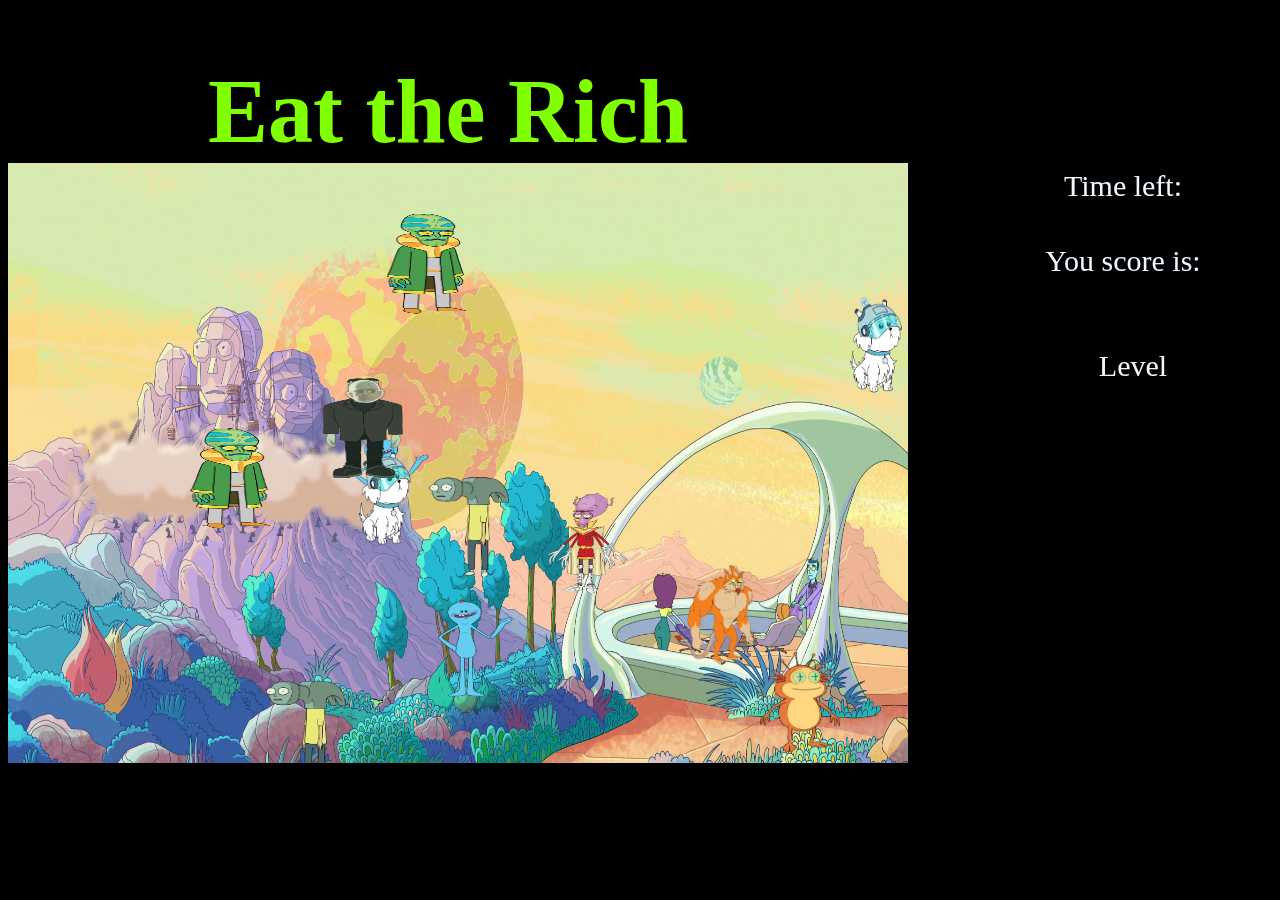
==== index1.html @ cd91f3f6 "width" ====
<!DOCTYPE html>
<html lang="en">
  <head>
    <meta charset="UTF-8" />
    <meta http-equiv="X-UA-Compatible" content="IE=edge" />
    <meta name="viewport" content="width=device-width, initial-scale=1.0" />
    <link rel="stylesheet" href="style.css" />
    <title>Document</title>
  </head>
  <body>
    <h1 class="eat">Eat the Rich</h1>
    <div class="main-content">
      <canvas id="my-canvas" width="900" height="600"></canvas>

      <div class="score-and-levels">
        <div class="score">
          <p>Time left:</p>
          <p id="thetime">&#8734;</p>
          <p>You score is:</p>
          <p id="thescore">0</p>
        </div>
        <div id="skulls">
          <p>Level</p>
          <div class="img-skull"></div>
        </div>
      </div>
    </div>

    <div id="gameoverscreen" class="container">
      <img src="./images/maxresdefault.jpg" width="800" alt="logo" />
      <button id="restart-btn">Play Again!</button>
    </div>

    <div id="winnerscreen" class="container">
      <img src="./images/RTR34TDL.jpg" height="450" alt="logo" />
      <button id="next-btn">Next Level!</button>
    </div>

    <script src="./obstacles.js"></script>
    <script src="./game.js"></script>
    <script src="./richguy.js"></script>
    <script src="./main.js"></script>
  </body>
</html>
---- style.css ----
canvas {
  display: flex;
}

#thescore,
#thetime {
  font-family: get schwifty;
  color: chartreuse;
  text-align: end;
  width: 100px;
}

#skulls {
  width: 450px;
  display: flex;
  flex-direction: column;
  justify-content: center;
  align-items: center;
}

.img-skull {
  display: flex;
  flex-direction: row;
  flex-wrap: wrap;
  padding: 5px;
}

#skulls p {
  text-align: center;
}

.container {
  display: flex;
  flex-direction: column;
  align-items: center;
}

.story {
  display: flex;
  flex-direction: column;
  justify-content: center;
}

p {
  color: aliceblue;
  font-size: 30px;
  width: 600px;
  align-self: center;
  text-align: center;
  line-height: 1.5;
}

h1 {
  font-size: 90px;
  font-family: get schwifty;
  color: chartreuse;
  margin-bottom: 0px;
}

.eat {
  margin-left: 200px;
}

.alienimg {
  height: 250px;
  display: flex;
  align-self: center;
  margin: 0px 70px 0px 70px;
}

.alien-img {
  display: flex;
  flex-direction: row;
  justify-content: center;
  width: 400px;
  align-self: center;
}

.story > h1 {
  display: flex;
  justify-content: center;
}

#arrow {
  color: chartreuse;
  display: flex;
  justify-content: center;
  font-size: 100px;
  margin-top: 0px;
}

body {
  background-color: black;
}

.score {
  display: flex;
  align-self: flex-start;
  flex-wrap: wrap;
  margin-top: 0;
  margin-left: 90px;
}
.score > p {
  margin-top: 0;
  width: 250px;
}

.main-content {
  display: flex;
  cursor: url(images/kisspng-reticle-clip-art-crosshair-5a732b2c47f5b2.9314851815174971322948.png)
      15 15,
    auto;
}

#my-canvas {
  display: flex;
}

#gameoverscreen {
  display: none;
}

.catch {
  display: none;
}

#winnerscreen {
  display: none;
}

#start-btn,
#next-btn,
#restart-btn {
  background-color: chartreuse;
  color: white;
  padding: 20px;
  font-size: 20px;
  margin-top: 40px;
  width: 150px;
}
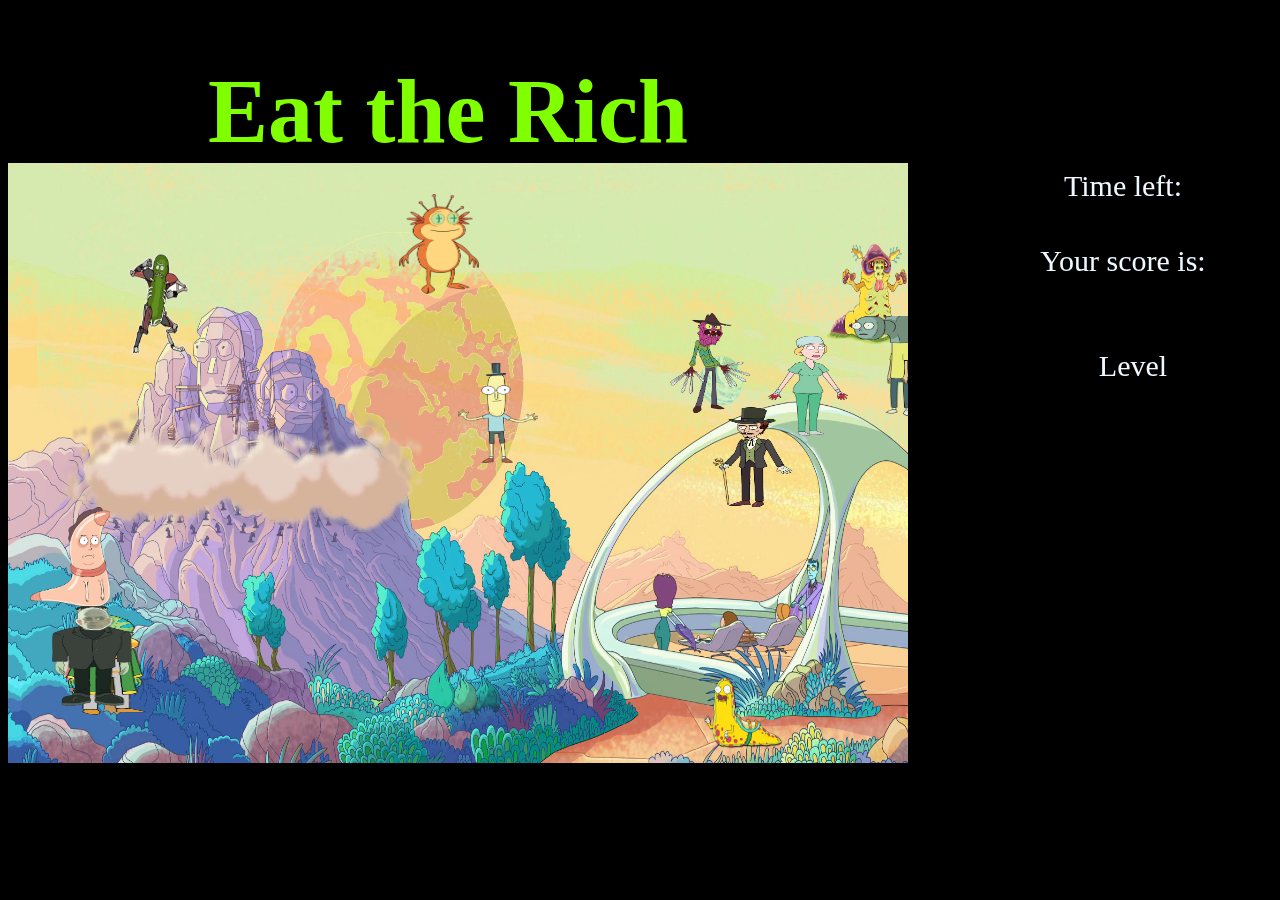
==== commit 292c3f94: "fixed spelling" ====
--- a/index1.html
+++ b/index1.html
@@ -16,7 +16,7 @@
         <div class="score">
           <p>Time left:</p>
           <p id="thetime">&#8734;</p>
-          <p>You score is:</p>
+          <p>Your score is:</p>
           <p id="thescore">0</p>
         </div>
         <div id="skulls">
